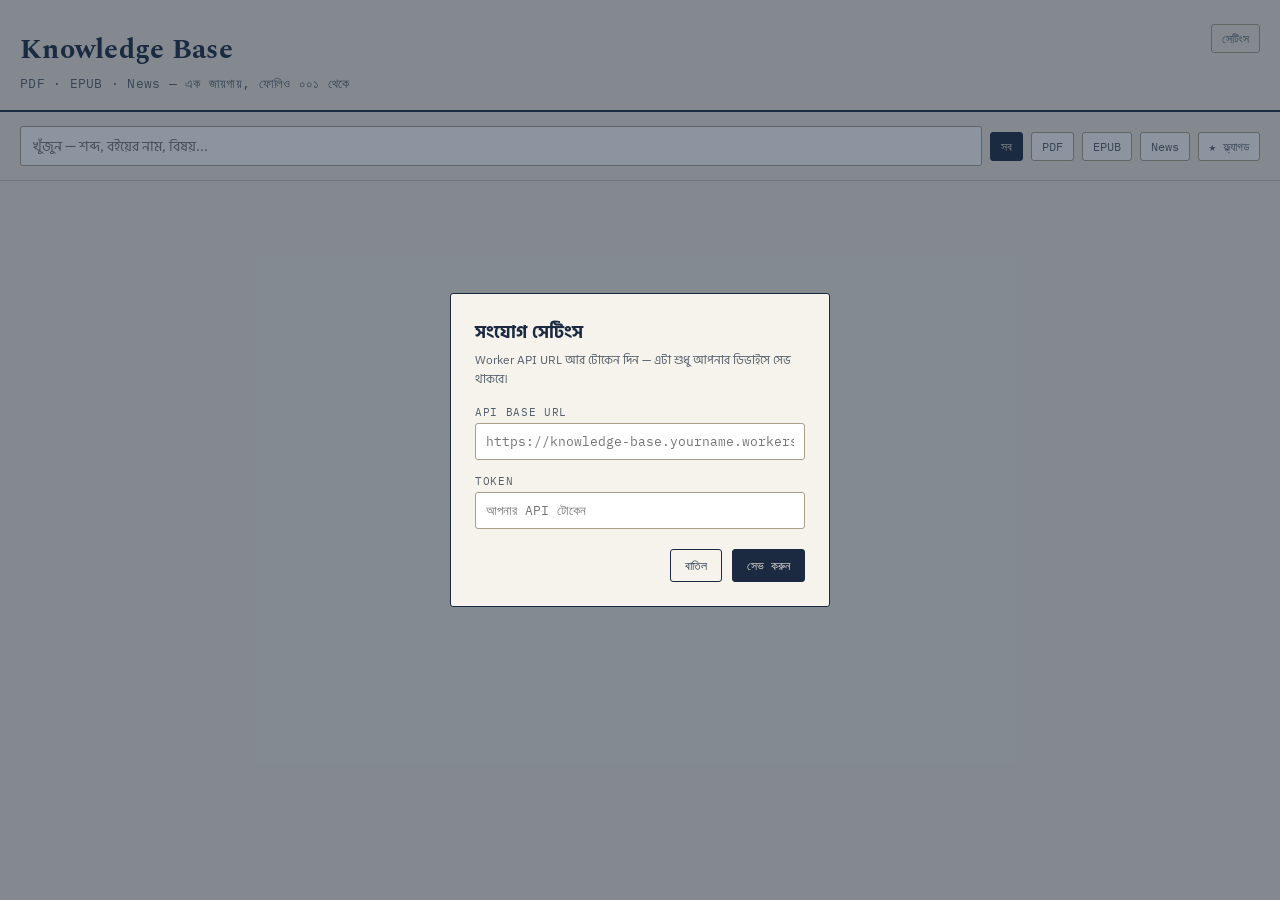
==== index.html @ 2604f560 "Add files via upload" ====
<!DOCTYPE html>
<html lang="bn">
<head>
<meta charset="UTF-8">
<meta name="viewport" content="width=device-width, initial-scale=1.0">
<title>Knowledge Base</title>
<link rel="manifest" href="manifest.json">
<meta name="theme-color" content="#1B2A41">
<link rel="apple-touch-icon" href="icons/icon-192.png">
<link rel="icon" href="icons/icon-192.png">
<link rel="stylesheet" href="style.css">
</head>
<body>

<header class="masthead">
  <h1>Knowledge Base</h1>
  <div class="tagline">PDF · EPUB · News — এক জায়গায়, ফোলিও ০০১ থেকে</div>
  <button class="settings-btn" id="settings-btn">সেটিংস</button>
</header>

<section class="resurface" id="resurface" style="display:none">
  <span class="label">পুরনো পাতা থেকে</span>
  <div id="resurface-cards"></div>
</section>

<section class="controls">
  <input type="search" id="search-input" placeholder="খুঁজুন — শব্দ, বইয়ের নাম, বিষয়...">
  <span class="chip source-chip active" data-source="">সব</span>
  <span class="chip source-chip" data-source="pdf">PDF</span>
  <span class="chip source-chip" data-source="epub">EPUB</span>
  <span class="chip source-chip" data-source="news">News</span>
  <span class="chip" id="flag-toggle">★ ফ্ল্যাগড</span>
</section>

<div class="tag-row" id="tag-row"></div>

<main id="entries"></main>

<div class="modal-backdrop" id="settings-modal" style="display:none">
  <div class="modal">
    <h2>সংযোগ সেটিংস</h2>
    <p class="hint">Worker API URL আর টোকেন দিন — এটা শুধু আপনার ডিভাইসে সেভ থাকবে।</p>
    <label>API Base URL</label>
    <input type="text" id="settings-base" placeholder="https://knowledge-base.yourname.workers.dev">
    <label>Token</label>
    <input type="text" id="settings-token" placeholder="আপনার API টোকেন">
    <div class="modal-actions">
      <button class="btn secondary" id="settings-cancel">বাতিল</button>
      <button class="btn" id="settings-save">সেভ করুন</button>
    </div>
  </div>
</div>

<script src="app.js"></script>
</body>
</html>
---- style.css ----
@import url('https://fonts.googleapis.com/css2?family=Spectral:wght@500;600;700&family=IBM+Plex+Sans:wght@400;500;600&family=IBM+Plex+Mono:wght@400;500&family=Hind+Siliguri:wght@400;500;600&display=swap');

:root {
  --paper: #EDEAE0;
  --paper-raised: #F5F3EC;
  --ink: #1B2A41;
  --ink-soft: #55606D;
  --rule: #C9C2AE;
  --rule-strong: #A79F87;
  --accent-red: #8C2F22;
  --accent-gold: #9C7A2E;
  --radius: 3px;
}

* { box-sizing: border-box; }

body {
  margin: 0;
  background: var(--paper);
  color: var(--ink);
  font-family: 'IBM Plex Sans', 'Hind Siliguri', sans-serif;
  -webkit-font-smoothing: antialiased;
}

h1, h2, h3, .folio {
  font-family: 'Spectral', 'Hind Siliguri', serif;
}

a { color: var(--accent-red); }

/* ---- App shell ---- */
header.masthead {
  padding: 28px 20px 18px;
  border-bottom: 2px solid var(--ink);
  position: relative;
}

header.masthead .rule-thin {
  border: none;
  border-top: 1px solid var(--rule-strong);
  margin-top: 6px;
}

header.masthead h1 {
  font-size: 28px;
  font-weight: 700;
  margin: 0;
  letter-spacing: 0.01em;
}

header.masthead .tagline {
  font-size: 13px;
  color: var(--ink-soft);
  margin-top: 4px;
  font-family: 'IBM Plex Mono', monospace;
  letter-spacing: 0.02em;
}

.settings-btn {
  position: absolute;
  top: 24px;
  right: 20px;
  background: none;
  border: 1px solid var(--rule-strong);
  color: var(--ink-soft);
  font-family: 'IBM Plex Mono', monospace;
  font-size: 12px;
  padding: 6px 10px;
  border-radius: var(--radius);
  cursor: pointer;
}

/* ---- Resurface strip ---- */
.resurface {
  padding: 14px 20px;
  background: var(--paper-raised);
  border-bottom: 1px solid var(--rule);
  overflow-x: auto;
  white-space: nowrap;
}

.resurface .label {
  font-family: 'IBM Plex Mono', monospace;
  font-size: 11px;
  text-transform: uppercase;
  letter-spacing: 0.08em;
  color: var(--accent-gold);
  display: block;
  margin-bottom: 8px;
}

.resurface-card {
  display: inline-block;
  white-space: normal;
  width: 240px;
  vertical-align: top;
  background: #fff;
  border: 1px solid var(--rule);
  border-left: 3px solid var(--accent-gold);
  border-radius: var(--radius);
  padding: 10px 12px;
  margin-right: 10px;
  font-size: 13px;
}

.resurface-card .src-title {
  font-weight: 600;
  font-size: 12px;
  color: var(--ink-soft);
  margin-bottom: 4px;
}

/* ---- Controls ---- */
.controls {
  padding: 14px 20px;
  border-bottom: 1px solid var(--rule);
  display: flex;
  flex-wrap: wrap;
  gap: 8px;
  align-items: center;
}

.controls input[type="search"] {
  flex: 1;
  min-width: 160px;
  padding: 10px 12px;
  border: 1px solid var(--rule-strong);
  border-radius: var(--radius);
  background: #fff;
  font-family: 'IBM Plex Sans', 'Hind Siliguri', sans-serif;
  font-size: 14px;
  color: var(--ink);
}

.chip {
  font-family: 'IBM Plex Mono', monospace;
  font-size: 12px;
  padding: 6px 10px;
  border: 1px solid var(--rule-strong);
  border-radius: var(--radius);
  background: #fff;
  color: var(--ink-soft);
  cursor: pointer;
  white-space: nowrap;
}

.chip.active {
  background: var(--ink);
  color: var(--paper);
  border-color: var(--ink);
}

.tag-row {
  padding: 0 20px 14px;
  display: flex;
  flex-wrap: wrap;
  gap: 6px;
}

.tag-chip {
  font-family: 'IBM Plex Mono', monospace;
  font-size: 11px;
  padding: 4px 8px;
  border-radius: var(--radius);
  background: var(--paper-raised);
  border: 1px solid var(--rule);
  color: var(--ink-soft);
  cursor: pointer;
}

.tag-chip.active {
  border-color: var(--accent-red);
  color: var(--accent-red);
}

/* ---- Entries ---- */
main { padding: 4px 0 60px; }

.entry {
  display: grid;
  grid-template-columns: 52px 1fr;
  gap: 0;
  border-bottom: 1px solid var(--rule);
  padding: 16px 20px;
}

.entry .folio {
  font-family: 'IBM Plex Mono', monospace;
  font-size: 13px;
  color: var(--rule-strong);
  padding-top: 2px;
}

.entry-body .top-row {
  display: flex;
  align-items: baseline;
  gap: 8px;
  flex-wrap: wrap;
  margin-bottom: 6px;
}

.badge {
  font-family: 'IBM Plex Mono', monospace;
  font-size: 10px;
  text-transform: uppercase;
  letter-spacing: 0.06em;
  padding: 2px 7px;
  border-radius: 2px;
  transform: rotate(-1.5deg);
  display: inline-block;
  border: 1px solid currentColor;
}

.badge.pdf { color: #6B4C9A; }
.badge.epub { color: #1C6B4E; }
.badge.news { color: var(--accent-red); }

.entry-title {
  font-weight: 600;
  font-size: 14px;
}

.entry-meta {
  font-family: 'IBM Plex Mono', monospace;
  font-size: 11px;
  color: var(--ink-soft);
}

.entry-text {
  font-size: 15px;
  line-height: 1.6;
  border-left: 2px solid var(--rule-strong);
  padding-left: 12px;
  margin: 8px 0;
}

.entry-note {
  font-style: italic;
  color: var(--accent-red);
  font-size: 13px;
  margin-top: 4px;
}

.entry-tags {
  margin-top: 8px;
  display: flex;
  gap: 6px;
  flex-wrap: wrap;
}

.entry-actions {
  margin-top: 8px;
  display: flex;
  gap: 12px;
}

.entry-actions button {
  background: none;
  border: none;
  font-family: 'IBM Plex Mono', monospace;
  font-size: 11px;
  color: var(--ink-soft);
  cursor: pointer;
  padding: 0;
  text-decoration: underline;
}

.entry-actions button.flagged { color: var(--accent-gold); }

.empty-state {
  padding: 60px 20px;
  text-align: center;
  color: var(--ink-soft);
}

.empty-state .big {
  font-family: 'Spectral', serif;
  font-size: 20px;
  color: var(--ink);
  margin-bottom: 6px;
}

/* ---- Settings modal ---- */
.modal-backdrop {
  position: fixed; inset: 0;
  background: rgba(27,42,65,0.5);
  display: flex; align-items: center; justify-content: center;
  padding: 20px;
  z-index: 50;
}

.modal {
  background: var(--paper-raised);
  border: 1px solid var(--ink);
  border-radius: var(--radius);
  padding: 24px;
  max-width: 380px;
  width: 100%;
}

.modal h2 { margin: 0 0 4px; font-size: 18px; }
.modal p.hint { font-size: 12px; color: var(--ink-soft); margin: 0 0 16px; }

.modal label {
  display: block;
  font-family: 'IBM Plex Mono', monospace;
  font-size: 11px;
  text-transform: uppercase;
  letter-spacing: 0.06em;
  color: var(--ink-soft);
  margin-bottom: 4px;
  margin-top: 14px;
}

.modal input {
  width: 100%;
  padding: 9px 10px;
  border: 1px solid var(--rule-strong);
  border-radius: var(--radius);
  font-family: 'IBM Plex Mono', monospace;
  font-size: 13px;
}

.modal .modal-actions {
  margin-top: 20px;
  display: flex;
  justify-content: flex-end;
  gap: 10px;
}

.btn {
  font-family: 'IBM Plex Mono', monospace;
  font-size: 12px;
  padding: 8px 14px;
  border-radius: var(--radius);
  border: 1px solid var(--ink);
  background: var(--ink);
  color: var(--paper);
  cursor: pointer;
}

.btn.secondary {
  background: none;
  color: var(--ink);
}

@media (prefers-reduced-motion: reduce) {
  * { animation: none !important; transition: none !important; }
}
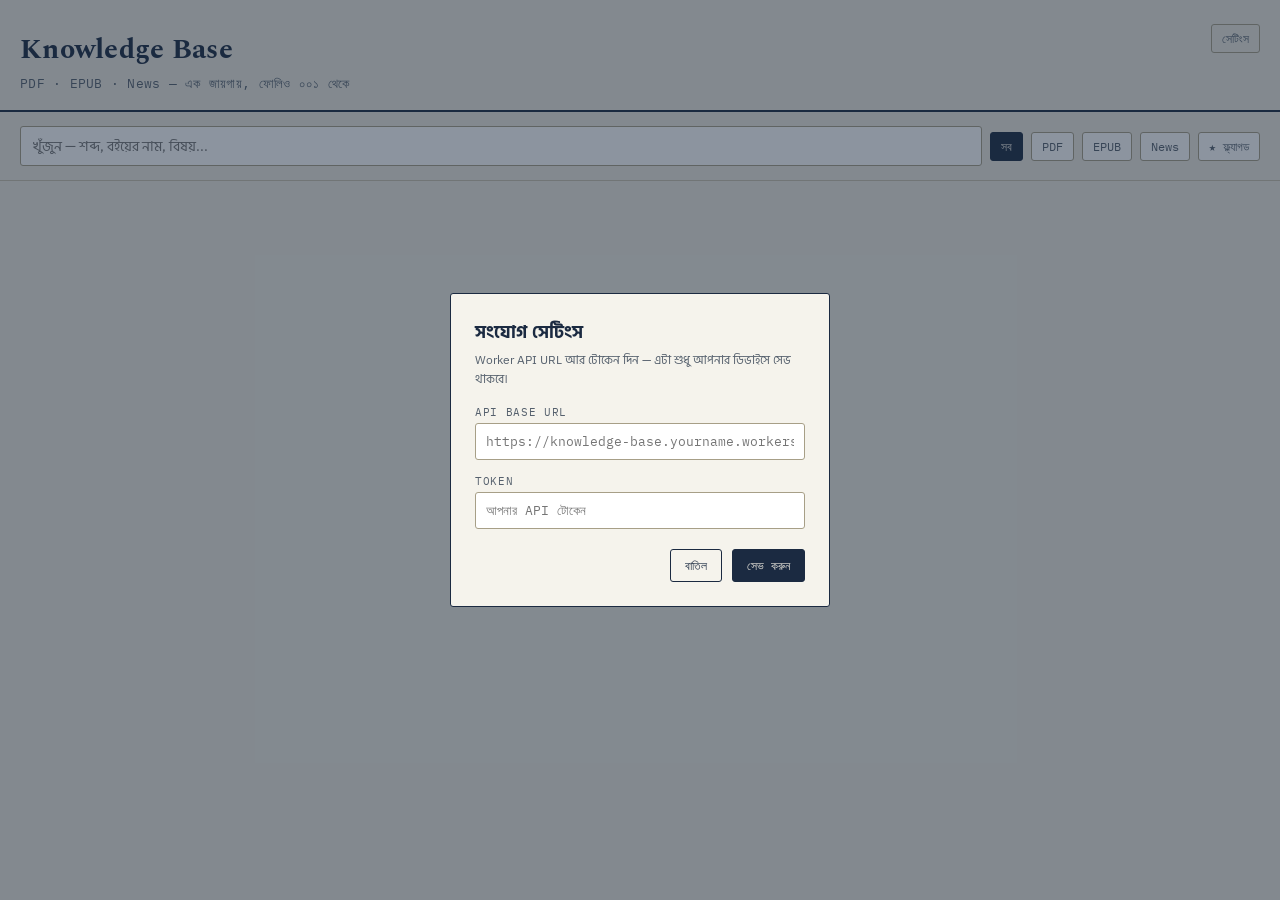
==== commit c1d618eb: "Add Load More button and settings modal Added a 'Load More' button and a settings modal to the HTML " ====
--- a/index.html
+++ b/index.html
@@ -32,9 +32,18 @@
   <span class="chip" id="flag-toggle">★ ফ্ল্যাগড</span>
 </section>
 
+<section class="controls" id="title-row" style="display:none">
+  <select id="title-select" style="flex:1;padding:9px 10px;border:1px solid var(--rule-strong);border-radius:3px;font-family:'IBM Plex Sans',sans-serif;">
+    <option value="">— সব বই/ডকুমেন্ট —</option>
+  </select>
+</section>
+
 <div class="tag-row" id="tag-row"></div>
 
 <main id="entries"></main>
+<div style="text-align:center;padding:20px;">
+  <button class="btn secondary" id="load-more" style="display:none">আরও দেখাও</button>
+</div>
 
 <div class="modal-backdrop" id="settings-modal" style="display:none">
   <div class="modal">
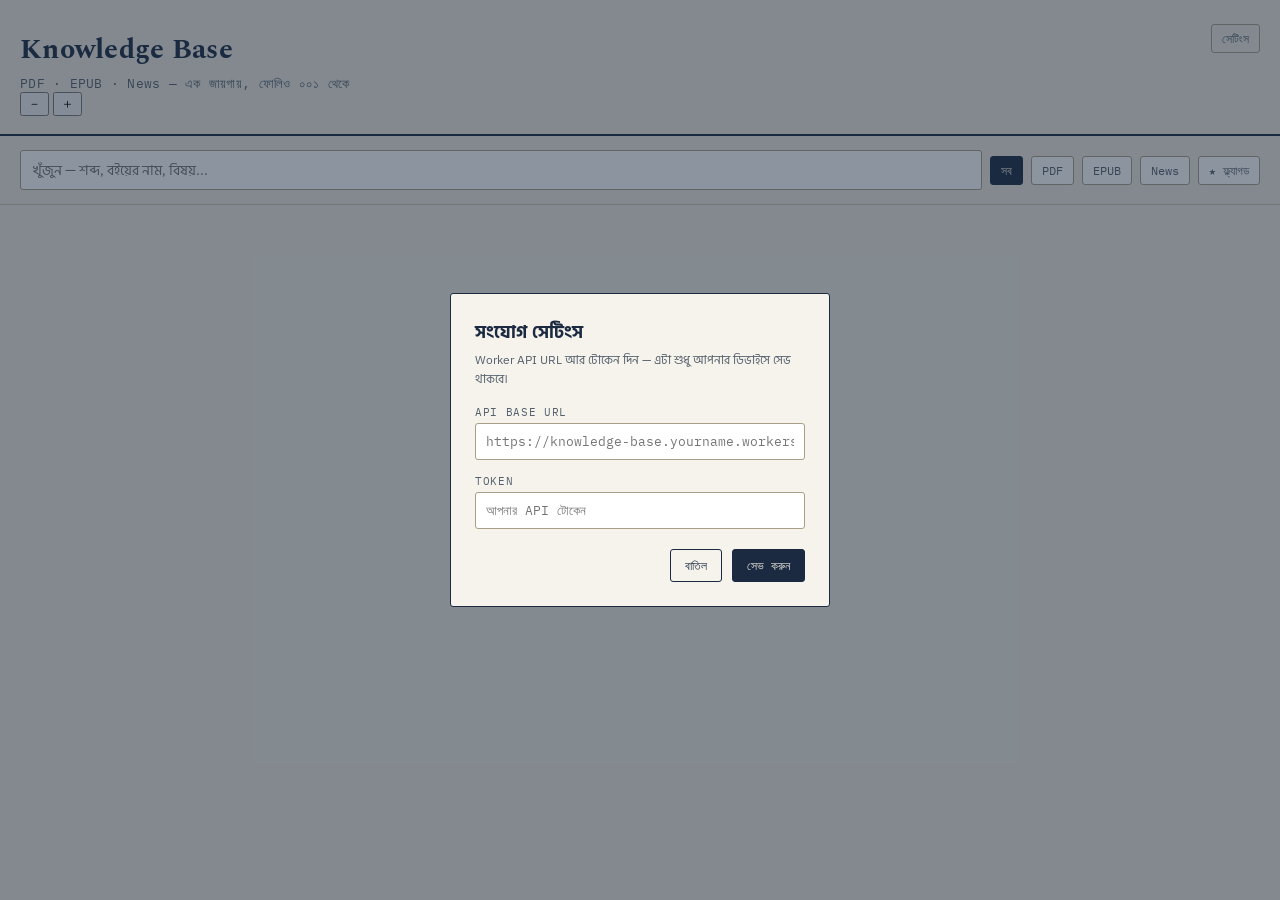
==== commit e8df5b08: "Update index.html" ====
--- a/index.html
+++ b/index.html
@@ -15,7 +15,11 @@
 <header class="masthead">
   <h1>Knowledge Base</h1>
   <div class="tagline">PDF · EPUB · News — এক জায়গায়, ফোলিও ০০১ থেকে</div>
-  <button class="settings-btn" id="settings-btn">সেটিংস</button>
+  <div class="header-actions">
+    <button class="size-btn" id="size-down" title="ছোট">－</button>
+    <button class="size-btn" id="size-up" title="বড়">＋</button>
+    <button class="settings-btn" id="settings-btn">সেটিংস</button>
+  </div>
 </header>
 
 <section class="resurface" id="resurface" style="display:none">
@@ -33,7 +37,7 @@
 </section>
 
 <section class="controls" id="title-row" style="display:none">
-  <select id="title-select" style="flex:1;padding:9px 10px;border:1px solid var(--rule-strong);border-radius:3px;font-family:'IBM Plex Sans',sans-serif;">
+  <select id="title-select">
     <option value="">— সব বই/ডকুমেন্ট —</option>
   </select>
 </section>
@@ -41,7 +45,7 @@
 <div class="tag-row" id="tag-row"></div>
 
 <main id="entries"></main>
-<div style="text-align:center;padding:20px;">
+<div class="load-more-wrap">
   <button class="btn secondary" id="load-more" style="display:none">আরও দেখাও</button>
 </div>
 
--- a/style.css
+++ b/style.css
@@ -19,6 +19,7 @@
   background: var(--paper);
   color: var(--ink);
   font-family: 'IBM Plex Sans', 'Hind Siliguri', sans-serif;
+  font-size: 16px;
   -webkit-font-smoothing: antialiased;
 }
 
@@ -28,7 +29,6 @@
 
 a { color: var(--accent-red); }
 
-/* ---- App shell ---- */
 header.masthead {
   padding: 28px 20px 18px;
   border-bottom: 2px solid var(--ink);
@@ -70,7 +70,6 @@
   cursor: pointer;
 }
 
-/* ---- Resurface strip ---- */
 .resurface {
   padding: 14px 20px;
   background: var(--paper-raised);
@@ -92,7 +91,7 @@
 .resurface-card {
   display: inline-block;
   white-space: normal;
-  width: 240px;
+  width: 260px;
   vertical-align: top;
   background: #fff;
   border: 1px solid var(--rule);
@@ -100,7 +99,8 @@
   border-radius: var(--radius);
   padding: 10px 12px;
   margin-right: 10px;
-  font-size: 13px;
+  font-size: 14px;
+  line-height: 1.5;
 }
 
 .resurface-card .src-title {
@@ -108,9 +108,9 @@
   font-size: 12px;
   color: var(--ink-soft);
   margin-bottom: 4px;
-}
-
-/* ---- Controls ---- */
+  overflow-wrap: anywhere;
+}
+
 .controls {
   padding: 14px 20px;
   border-bottom: 1px solid var(--rule);
@@ -173,7 +173,6 @@
   color: var(--accent-red);
 }
 
-/* ---- Entries ---- */
 main { padding: 4px 0 60px; }
 
 .entry {
@@ -217,28 +216,33 @@
 
 .entry-title {
   font-weight: 600;
-  font-size: 14px;
+  font-size: 15px;
+  overflow-wrap: anywhere;
 }
 
 .entry-meta {
   font-family: 'IBM Plex Mono', monospace;
-  font-size: 11px;
-  color: var(--ink-soft);
+  font-size: 12px;
+  color: var(--ink-soft);
+  overflow-wrap: anywhere;
 }
 
 .entry-text {
-  font-size: 15px;
-  line-height: 1.6;
+  font-size: 17px;
+  line-height: 1.75;
+  text-align: justify;
   border-left: 2px solid var(--rule-strong);
   padding-left: 12px;
-  margin: 8px 0;
+  margin: 10px 0;
 }
 
 .entry-note {
   font-style: italic;
   color: var(--accent-red);
-  font-size: 13px;
-  margin-top: 4px;
+  font-size: 14px;
+  line-height: 1.6;
+  text-align: justify;
+  margin-top: 6px;
 }
 
 .entry-tags {
@@ -252,13 +256,19 @@
   margin-top: 8px;
   display: flex;
   gap: 12px;
+  flex-wrap: wrap;
+}
+
+.entry-actions a {
+  font-family: 'IBM Plex Mono', monospace;
+  font-size: 12.5px;
 }
 
 .entry-actions button {
   background: none;
   border: none;
   font-family: 'IBM Plex Mono', monospace;
-  font-size: 11px;
+  font-size: 12.5px;
   color: var(--ink-soft);
   cursor: pointer;
   padding: 0;
@@ -280,7 +290,6 @@
   margin-bottom: 6px;
 }
 
-/* ---- Settings modal ---- */
 .modal-backdrop {
   position: fixed; inset: 0;
   background: rgba(27,42,65,0.5);
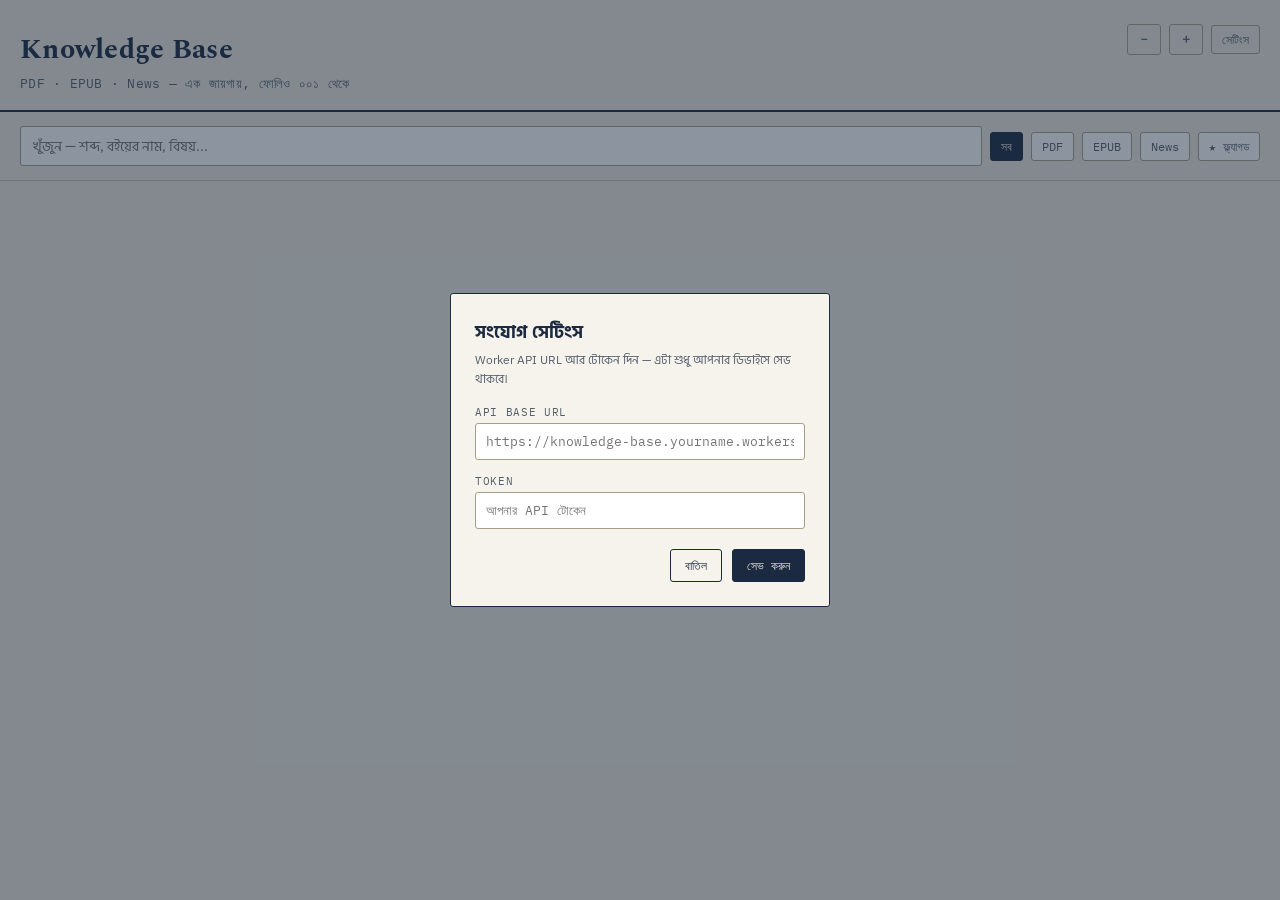
==== commit bce68170: "Update index.html" ====
--- a/index.html
+++ b/index.html
@@ -13,8 +13,10 @@
 <body>
 
 <header class="masthead">
-  <h1>Knowledge Base</h1>
-  <div class="tagline">PDF · EPUB · News — এক জায়গায়, ফোলিও ০০১ থেকে</div>
+  <div class="masthead-title">
+    <h1>Knowledge Base</h1>
+    <div class="tagline">PDF · EPUB · News — এক জায়গায়, ফোলিও ০০১ থেকে</div>
+  </div>
   <div class="header-actions">
     <button class="size-btn" id="size-down" title="ছোট">－</button>
     <button class="size-btn" id="size-up" title="বড়">＋</button>
--- a/style.css
+++ b/style.css
@@ -12,6 +12,8 @@
   --radius: 3px;
 }
 
+html { font-size: 16px; } /* JS adjusts this for the +/- text-size control */
+
 * { box-sizing: border-box; }
 
 body {
@@ -19,7 +21,7 @@
   background: var(--paper);
   color: var(--ink);
   font-family: 'IBM Plex Sans', 'Hind Siliguri', sans-serif;
-  font-size: 16px;
+  font-size: 1rem;
   -webkit-font-smoothing: antialiased;
 }
 
@@ -30,48 +32,55 @@
 a { color: var(--accent-red); }
 
 header.masthead {
-  padding: 28px 20px 18px;
+  padding: 1.75rem 1.25rem 1.125rem;
   border-bottom: 2px solid var(--ink);
   position: relative;
 }
 
-header.masthead .rule-thin {
-  border: none;
-  border-top: 1px solid var(--rule-strong);
-  margin-top: 6px;
-}
-
 header.masthead h1 {
-  font-size: 28px;
+  font-size: 1.75rem;
   font-weight: 700;
   margin: 0;
   letter-spacing: 0.01em;
 }
 
 header.masthead .tagline {
-  font-size: 13px;
-  color: var(--ink-soft);
-  margin-top: 4px;
+  font-size: 0.8125rem;
+  color: var(--ink-soft);
+  margin-top: 0.25rem;
   font-family: 'IBM Plex Mono', monospace;
   letter-spacing: 0.02em;
 }
 
-.settings-btn {
+.header-actions {
   position: absolute;
-  top: 24px;
-  right: 20px;
+  top: 1.5rem;
+  right: 1.25rem;
+  display: flex;
+  gap: 0.5rem;
+  align-items: center;
+}
+
+.settings-btn, .size-btn {
   background: none;
   border: 1px solid var(--rule-strong);
   color: var(--ink-soft);
   font-family: 'IBM Plex Mono', monospace;
-  font-size: 12px;
-  padding: 6px 10px;
-  border-radius: var(--radius);
-  cursor: pointer;
-}
-
+  font-size: 0.75rem;
+  padding: 0.375rem 0.625rem;
+  border-radius: var(--radius);
+  cursor: pointer;
+}
+
+.size-btn {
+  font-weight: 600;
+  min-width: 2rem;
+  text-align: center;
+}
+
+/* ---- Resurface strip ---- */
 .resurface {
-  padding: 14px 20px;
+  padding: 0.875rem 1.25rem;
   background: var(--paper-raised);
   border-bottom: 1px solid var(--rule);
   overflow-x: auto;
@@ -80,62 +89,63 @@
 
 .resurface .label {
   font-family: 'IBM Plex Mono', monospace;
-  font-size: 11px;
+  font-size: 0.6875rem;
   text-transform: uppercase;
   letter-spacing: 0.08em;
   color: var(--accent-gold);
   display: block;
-  margin-bottom: 8px;
+  margin-bottom: 0.5rem;
 }
 
 .resurface-card {
   display: inline-block;
   white-space: normal;
-  width: 260px;
+  width: 16.25rem;
   vertical-align: top;
   background: #fff;
   border: 1px solid var(--rule);
   border-left: 3px solid var(--accent-gold);
   border-radius: var(--radius);
-  padding: 10px 12px;
-  margin-right: 10px;
-  font-size: 14px;
+  padding: 0.625rem 0.75rem;
+  margin-right: 0.625rem;
+  font-size: 0.875rem;
   line-height: 1.5;
 }
 
 .resurface-card .src-title {
   font-weight: 600;
-  font-size: 12px;
-  color: var(--ink-soft);
-  margin-bottom: 4px;
+  font-size: 0.75rem;
+  color: var(--ink-soft);
+  margin-bottom: 0.25rem;
   overflow-wrap: anywhere;
 }
 
+/* ---- Controls ---- */
 .controls {
-  padding: 14px 20px;
+  padding: 0.875rem 1.25rem;
   border-bottom: 1px solid var(--rule);
   display: flex;
   flex-wrap: wrap;
-  gap: 8px;
+  gap: 0.5rem;
   align-items: center;
 }
 
-.controls input[type="search"] {
+.controls input[type="search"], .controls select {
   flex: 1;
-  min-width: 160px;
-  padding: 10px 12px;
+  min-width: 10rem;
+  padding: 0.625rem 0.75rem;
   border: 1px solid var(--rule-strong);
   border-radius: var(--radius);
   background: #fff;
   font-family: 'IBM Plex Sans', 'Hind Siliguri', sans-serif;
-  font-size: 14px;
+  font-size: 0.875rem;
   color: var(--ink);
 }
 
 .chip {
   font-family: 'IBM Plex Mono', monospace;
-  font-size: 12px;
-  padding: 6px 10px;
+  font-size: 0.75rem;
+  padding: 0.375rem 0.625rem;
   border: 1px solid var(--rule-strong);
   border-radius: var(--radius);
   background: #fff;
@@ -151,16 +161,16 @@
 }
 
 .tag-row {
-  padding: 0 20px 14px;
-  display: flex;
-  flex-wrap: wrap;
-  gap: 6px;
+  padding: 0 1.25rem 0.875rem;
+  display: flex;
+  flex-wrap: wrap;
+  gap: 0.375rem;
 }
 
 .tag-chip {
   font-family: 'IBM Plex Mono', monospace;
-  font-size: 11px;
-  padding: 4px 8px;
+  font-size: 0.6875rem;
+  padding: 0.25rem 0.5rem;
   border-radius: var(--radius);
   background: var(--paper-raised);
   border: 1px solid var(--rule);
@@ -173,37 +183,43 @@
   color: var(--accent-red);
 }
 
-main { padding: 4px 0 60px; }
+/* ---- Entries ---- */
+main { padding: 0.25rem 0 3.75rem; }
+
+.load-more-wrap {
+  text-align: center;
+  padding: 1.25rem;
+}
 
 .entry {
   display: grid;
-  grid-template-columns: 52px 1fr;
+  grid-template-columns: 3.25rem 1fr;
   gap: 0;
   border-bottom: 1px solid var(--rule);
-  padding: 16px 20px;
+  padding: 1rem 1.25rem;
 }
 
 .entry .folio {
   font-family: 'IBM Plex Mono', monospace;
-  font-size: 13px;
+  font-size: 0.8125rem;
   color: var(--rule-strong);
-  padding-top: 2px;
+  padding-top: 0.125rem;
 }
 
 .entry-body .top-row {
   display: flex;
   align-items: baseline;
-  gap: 8px;
-  flex-wrap: wrap;
-  margin-bottom: 6px;
+  gap: 0.5rem;
+  flex-wrap: wrap;
+  margin-bottom: 0.375rem;
 }
 
 .badge {
   font-family: 'IBM Plex Mono', monospace;
-  font-size: 10px;
+  font-size: 0.625rem;
   text-transform: uppercase;
   letter-spacing: 0.06em;
-  padding: 2px 7px;
+  padding: 0.125rem 0.4375rem;
   border-radius: 2px;
   transform: rotate(-1.5deg);
   display: inline-block;
@@ -216,59 +232,59 @@
 
 .entry-title {
   font-weight: 600;
-  font-size: 15px;
+  font-size: 0.9375rem;
   overflow-wrap: anywhere;
 }
 
 .entry-meta {
   font-family: 'IBM Plex Mono', monospace;
-  font-size: 12px;
+  font-size: 0.75rem;
   color: var(--ink-soft);
   overflow-wrap: anywhere;
 }
 
 .entry-text {
-  font-size: 17px;
+  font-size: 1.0625rem;
   line-height: 1.75;
   text-align: justify;
   border-left: 2px solid var(--rule-strong);
-  padding-left: 12px;
-  margin: 10px 0;
+  padding-left: 0.75rem;
+  margin: 0.625rem 0;
 }
 
 .entry-note {
   font-style: italic;
   color: var(--accent-red);
-  font-size: 14px;
+  font-size: 0.875rem;
   line-height: 1.6;
   text-align: justify;
-  margin-top: 6px;
+  margin-top: 0.375rem;
 }
 
 .entry-tags {
-  margin-top: 8px;
-  display: flex;
-  gap: 6px;
+  margin-top: 0.5rem;
+  display: flex;
+  gap: 0.375rem;
   flex-wrap: wrap;
 }
 
 .entry-actions {
-  margin-top: 8px;
-  display: flex;
-  gap: 12px;
+  margin-top: 0.5rem;
+  display: flex;
+  gap: 0.75rem;
   flex-wrap: wrap;
 }
 
 .entry-actions a {
   font-family: 'IBM Plex Mono', monospace;
-  font-size: 12.5px;
+  font-size: 0.78rem;
 }
 
 .entry-actions button {
   background: none;
   border: none;
   font-family: 'IBM Plex Mono', monospace;
-  font-size: 12.5px;
+  font-size: 0.78rem;
   color: var(--ink-soft);
   cursor: pointer;
   padding: 0;
@@ -278,23 +294,24 @@
 .entry-actions button.flagged { color: var(--accent-gold); }
 
 .empty-state {
-  padding: 60px 20px;
+  padding: 3.75rem 1.25rem;
   text-align: center;
   color: var(--ink-soft);
 }
 
 .empty-state .big {
   font-family: 'Spectral', serif;
-  font-size: 20px;
+  font-size: 1.25rem;
   color: var(--ink);
-  margin-bottom: 6px;
-}
-
+  margin-bottom: 0.375rem;
+}
+
+/* ---- Settings modal ---- */
 .modal-backdrop {
   position: fixed; inset: 0;
   background: rgba(27,42,65,0.5);
   display: flex; align-items: center; justify-content: center;
-  padding: 20px;
+  padding: 1.25rem;
   z-index: 50;
 }
 
@@ -302,45 +319,45 @@
   background: var(--paper-raised);
   border: 1px solid var(--ink);
   border-radius: var(--radius);
-  padding: 24px;
-  max-width: 380px;
+  padding: 1.5rem;
+  max-width: 23.75rem;
   width: 100%;
 }
 
-.modal h2 { margin: 0 0 4px; font-size: 18px; }
-.modal p.hint { font-size: 12px; color: var(--ink-soft); margin: 0 0 16px; }
+.modal h2 { margin: 0 0 0.25rem; font-size: 1.125rem; }
+.modal p.hint { font-size: 0.75rem; color: var(--ink-soft); margin: 0 0 1rem; }
 
 .modal label {
   display: block;
   font-family: 'IBM Plex Mono', monospace;
-  font-size: 11px;
+  font-size: 0.6875rem;
   text-transform: uppercase;
   letter-spacing: 0.06em;
   color: var(--ink-soft);
-  margin-bottom: 4px;
-  margin-top: 14px;
+  margin-bottom: 0.25rem;
+  margin-top: 0.875rem;
 }
 
 .modal input {
   width: 100%;
-  padding: 9px 10px;
+  padding: 0.5625rem 0.625rem;
   border: 1px solid var(--rule-strong);
   border-radius: var(--radius);
   font-family: 'IBM Plex Mono', monospace;
-  font-size: 13px;
+  font-size: 0.8125rem;
 }
 
 .modal .modal-actions {
-  margin-top: 20px;
+  margin-top: 1.25rem;
   display: flex;
   justify-content: flex-end;
-  gap: 10px;
+  gap: 0.625rem;
 }
 
 .btn {
   font-family: 'IBM Plex Mono', monospace;
-  font-size: 12px;
-  padding: 8px 14px;
+  font-size: 0.75rem;
+  padding: 0.5rem 0.875rem;
   border-radius: var(--radius);
   border: 1px solid var(--ink);
   background: var(--ink);
